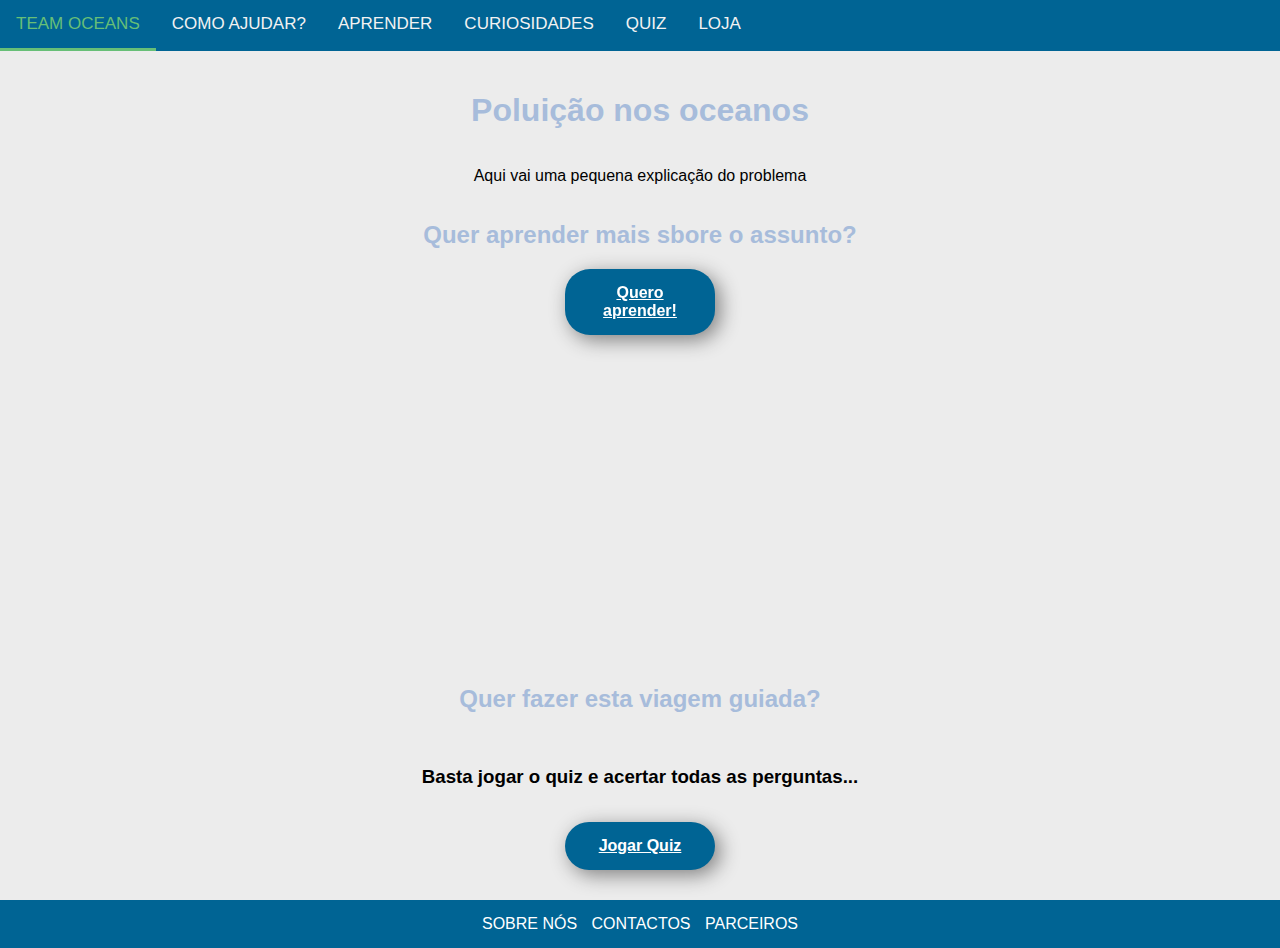
==== html/index.html @ f8f6587e "about" ====
<!DOCTYPE html>
<html>
    <head>
        <meta charset='utf-8'>
        <meta http-equiv='X-UA-Compatible' content='IE=edge'>
        <title>Team Oceans</title>
        <meta name='viewport' content='width=device-width, initial-scale=1'>
        <link rel="stylesheet" href="style.css">
        <link href="[data-uri]" rel="icon" type="image/x-icon" />
        <link rel="stylesheet" href="https://cdnjs.cloudflare.com/ajax/libs/font-awesome/4.7.0/css/font-awesome.min.css">
    </head>
    <body>
        <nav>
            <div class="topnav" id="myTopnav">
              <a href="" class="active">Team Oceans</a>
              <a href="Ajudar.html">Como Ajudar?</a>
              <a href="aprender.html">Aprender</a>
              <a href="curiosidades.html">Curiosidades</a>
              <a href="quiz.html">Quiz</a>
              <a href="loja.html">Loja</a>
            </div>
        </nav>
        <section class="container">
          <h1 class="title">Poluição nos oceanos</h1>
          <p>Aqui vai uma pequena explicação do problema</p>
          <h2 class="title">Quer aprender mais sbore o assunto?</h2>
          <a class="btn1 wave" href="aprender.html">Quero aprender!</a>
          <iframe src="https://www.youtube.com/embed/tgbNymZ7vqY" frameborder="0" class="video"></iframe>
          <h2 class="title">Quer fazer esta viagem guiada?</h2>
          <h3>Basta jogar o quiz e acertar todas as perguntas...</h3>
          <a class="btn1 wave" href="quiz.html">Jogar Quiz</a>
        </section>
        <footer>
          <a href="about.html">Sobre nós</a>
          <a href="#about us">Contactos</a>
          <a href="#about us">Parceiros</a>
        </footer>
    </body>
</html>
---- html/style.css ----
@import url("https://fonts.googleapis.com/css2?family=Poppins:ital,wght@0,100;0,200;0,300;0,400;0,500;0,600;0,700;0,800;0,900;1,100;1,200;1,300;1,400;1,500;1,600;1,700;1,800;1,900&display=swap");
html,
body {
  margin: 0;
  font-family: Arial, Helvetica, sans-serif;
  background-color: #ECECEC;
  height: 100%;
}

* {
  box-sizing: border-box;
}

.topnav {
  overflow: hidden;
  background-color: #006494;
}

.topnav a {
  text-transform: uppercase;
  float: left;
  display: block;
  color: #f2f2f2;
  text-align: center;
  padding: 14px 16px;
  text-decoration: none !important;
  font-size: 17px;
  border-bottom: 3px solid #006494;
}

.topnav a:hover {
  color: white;
  border-bottom: 3px solid #67BF77;
}

.topnav a.active {
  color: #67BF77;
}

.topnav .icon {
  display: none;
}


.container{
  margin: auto;
  margin-top: 20px;
  width: 100%;
  display: flex;
  flex-direction: column;
  text-align: center;
}

hr{
  color: #67BF77;
}

h3{
  padding: 15px 0;
}

.title{
  color: #A7BCDB;
}

.noticias{
  display: flex;
  margin-top: 20px;
}

footer{
  background-color: #006494;
  text-align: center;
  padding: 15px;
}


footer a{
  text-decoration: none;
  text-transform: uppercase;
  color: #fff;
  margin: 5px;

}

footer a:hover {
  color: white;
  border-bottom: 3px solid #67BF77;
}

.btn1{
  background-color: #006494;
  width: 150px;
  padding: 15px;
  border-radius: 25px;
  border: none;
  margin: auto;
  cursor: pointer;
  color: white;
  font-weight: bold;
  box-shadow: 5px 5px 20px gray;
  transition: 0.8s;
  position: relative;
  overflow: hidden;
  z-index: 1;
  margin-bottom: 30px;
}

.btn1::before {
  display: block;
  content: "";
  position: absolute;
  left: 0;
  top: auto;
  width: 100%;
  height: 0%;
  background-color: #fff;
  opacity: 1;
  z-index: -1;
  transition: 0.8s;
}



.wave:hover {
  color: #247BA0;
  border: none;
}

.wave::before{
  bottom: 0;
  border-radius: 50% 50% 0 0;
}

.wave:hover::before{
  height: 190%;
}

.video{
  width: 300px;
  height: 150px;
  margin: auto;
}

#mapa{
  width: 100%;
  height: 400px;
}

#mapContainer{
  padding: 10px;
}

#pin1{
  position: absolute;
  top: 300px;
  right: 300px;
}

#pin1:hover{
  width: 40px;
  cursor: pointer;
}

#pin2{
  position: absolute;
  top: 200px;
  right: 200px;
}

#pin2:hover{
  width: 40px;
  cursor: pointer;
}

#factBox{
  display: none;
}

.fotoPergunta{
  display: none;
  width: 200px;
  height: 100px;
  border-radius: 10px;
  margin-left: 30px;
  margin-top: 15px;
}

.timer{
  display: none;
  background-color: #006494;
  color: #fff;
  border-radius: 50%;
  text-align: center;
  width: 70px;
  height: 70px;
  margin-right: 20px;
  line-height: 70px;
}

#infoContainer{
  display: flex;
  justify-content: space-between;
  align-items: center;
  margin-bottom: 20px;
}

.next{
  cursor: pointer;
}

.respostas{
  display: grid;
  grid-template-columns: auto auto;
  padding: 10px;
  display: none;
}

#rep1{
  height: 100px;
  background-color: rgb(255, 0, 0);
  color: white;
  text-align: center;
  line-height: 100px;
}
#rep2{
  height: 100px;
  background-color: rgb(0, 4, 255);
  color: white;
  text-align: center;
  line-height: 100px;
}
#rep3{
  height: 100px;
  background-color: rgb(60, 255, 0);
  color: white;
  text-align: center;
  line-height: 100px;
}
#rep4{
  height: 100px;
  background-color: rgb(238, 255, 0);
  color: white;
  text-align: center;
  line-height: 100px;
}

.pergunta{
  display: flex;
  justify-content: space-between;
  margin: 0 30px;
  display: none;
}

#formContainer{
  border-radius: 5px;
  background-color: #247BA0;
  display: none;
  flex-direction: column;
  width: 150px;
  margin: auto;
  padding: 20px;
  color: #fff;
  margin-bottom: 30px;
}

#formContainer input{
  width: 100%;
  margin: 5px 0;
}

#formContainer label{
  text-align: start;
}

#subBtn{
  border: none;
  border-radius: 5px;
  color: #006494;
  background-color: #fff;
  width: 150px;
  margin: 10px 0;
  padding: 10px;
}

#subBtn:hover{
  cursor: pointer;
}


#lojaContainer{
  display: grid;
  grid-template-columns: auto auto auto;
  margin: 20px auto;
  height: 100%;
}

.produto{
  display: flex;
  flex-direction: column;
  background-color: #A7BCDB;
  margin: 10px;
  padding: 10px;
  border-radius: 10px;
  box-shadow: 5px 5px 20px gray;
  cursor: pointer;
  align-items: center;
}

.produto img{
  flex-grow: 1;
  width: 100%;
}

.preco{
  display: flex;
  align-items: center;
}

.preco img{
  width: 40px;
}

.aprenderContainer{
  padding: 20px;
}


.aprenderContainer img{
  width: 270px;
  height: 150px;
  margin: 5px;
}

/* --------- TABLET --------- */
@media (min-width: 600px) {
  .produto{
    width: 180px;
    height: 300px;
  }
}

/* --------- LAPTOP --------- */
@media (min-width: 800px) {

  .video{
    width: 700px;
    height: 300px;
    margin: auto;
  }

  .fotoPergunta{
    width: 300px;
    height: 200px;
    border-radius: 10px;
    margin-left: 85px;
    margin-top: 45px;
  }

  .timer{
    background-color: #006494;
    color: #fff;
    border-radius: 50%;
    text-align: center;
    width: 90px;
    height: 90px;
    margin-right: 40px;
    line-height: 90px;
  }

  #formContainer{
    width: 350px;
  }


  #subBtn{
    width: 250px;
  }

  .produto{
    width: 230px;
    height: 350px;
  }
}


.time{
  text-align: center;
}
.timeline {
  position: relative;
  max-width: 1200px;
  margin: 0 auto;
}


.timeline::after {
  content: '';
  position: absolute;
  width: 6px;
  background-color: white;
  top: 0;
  bottom: 0;
  left: 50%;
  margin-left: -3px;
}


.containerTime{
  padding: 10px 40px;
  position: relative;
  background-color: inherit;
  width: 50%;
}

.containerTime::after {
  content: '';
  position: absolute;
  width: 25px;
  height: 25px;
  right: -17px;
  background-color: white;
  border: 4px solid #006494;
  top: 15px;
  border-radius: 50%;
  z-index: 1;
}

.left {
  left: 0;
}


.right {
  left: 50%;
}

.left::before {
  /*content: " ";*/
  height: 0;
  position: absolute;
  top: 22px;
  width: 0;
  z-index: 1;
  right: 30px;
  border: medium solid white;
  border-width: 10px 0 10px 10px;
  border-color: transparent transparent transparent white;
}


.right::before {
  /*content: " ";*/
  height: 0;
  position: absolute;
  top: 22px;
  width: 0;
  z-index: 1;
  left: 30px;
  border: medium solid white;
  border-width: 10px 10px 10px 0;
  border-color: transparent white transparent transparent;
}


.right::after {
  left: -16px;
}

/* The actual content */
.content {
  padding: 20px 30px;
  background-color: white;
  position: relative;
  border-radius: 6px;
}

.content img{
  width: 250px;
}

/* Media queries - Responsive timeline on screens less than 600px wide */
@media screen and (max-width: 600px) {

  .content img{
    width: 100%;
  }
  /* Place the timelime to the left */
  .timeline::after {
  left: 31px;
  }
  
  /* Full-width containers */
  .containerTime {
  width: 100%;
  padding-left: 70px;
  padding-right: 25px;
  }
  
  /* Make sure that all arrows are pointing leftwards */
  .containerTime::before {
  left: 60px;
  border: medium solid white;
  border-width: 10px 10px 10px 0;
  border-color: transparent white transparent transparent;
  }

  /* Make sure all circles are at the same spot */
  .left::after, .right::after {
  left: 15px;
  }
  
  /* Make all right containers behave like the left ones */
  .right {
  left: 0%;
  }
}




/* css como ajudar */

.containerCarousel{
  
  width: 50%;
  margin: auto;
  margin-bottom: 50px;
}

.carousel-inner img{
  border: 3px solid #006494;
  height: 200px !important;
  margin: auto !important;
}

.item h3{
  font-size: 200%;
  text-align: center;
  color: #006494;
  margin-top: auto;
}

.item p{
  font-size: 150%;
  text-align: center;
  color: #006494;
}

.containerJogo{
  width: 50%;
  margin: auto;
  margin-bottom: 90px;
}

.carousel-control.right {
  background-image: none !important;
}

.carousel-control.left{
  background-image: none !important;
}
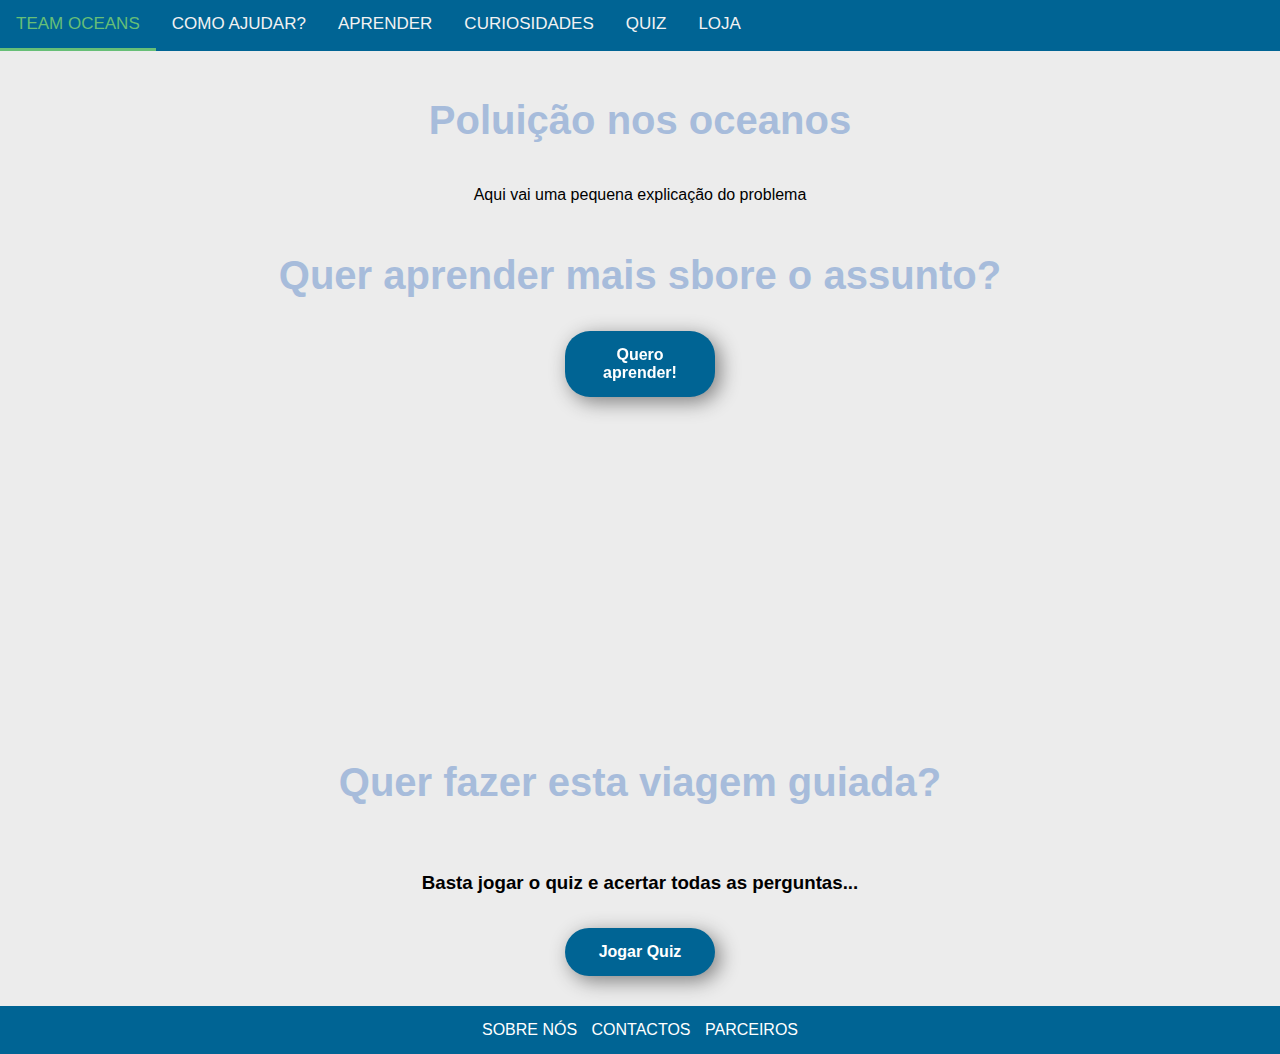
==== commit d6a2b5f4: "about , score and contacts" ====
--- a/html/index.html
+++ b/html/index.html
@@ -32,7 +32,7 @@
         </section>
         <footer>
           <a href="about.html">Sobre nós</a>
-          <a href="#about us">Contactos</a>
+          <a href="contact.html">Contactos</a>
           <a href="#about us">Parceiros</a>
         </footer>
     </body>
--- a/html/style.css
+++ b/html/style.css
@@ -61,6 +61,7 @@
 
 .title{
   color: #A7BCDB;
+  font-size: 40px;
 }
 
 .noticias{
@@ -72,6 +73,7 @@
   background-color: #006494;
   text-align: center;
   padding: 15px;
+
 }
 
 
@@ -104,6 +106,7 @@
   overflow: hidden;
   z-index: 1;
   margin-bottom: 30px;
+  text-decoration: none;
 }
 
 .btn1::before {
@@ -216,12 +219,15 @@
   display: none;
 }
 
+
 #rep1{
   height: 100px;
   background-color: rgb(255, 0, 0);
   color: white;
   text-align: center;
   line-height: 100px;
+  margin: 5px;
+  cursor: pointer;
 }
 #rep2{
   height: 100px;
@@ -229,20 +235,26 @@
   color: white;
   text-align: center;
   line-height: 100px;
+  margin: 5px;
+  cursor: pointer;
 }
 #rep3{
   height: 100px;
-  background-color: rgb(60, 255, 0);
+  background-color: rgb(42, 180, 0);
   color: white;
   text-align: center;
   line-height: 100px;
+  margin: 5px;
+  cursor: pointer;
 }
 #rep4{
   height: 100px;
-  background-color: rgb(238, 255, 0);
+  background-color: rgb(255, 174, 0);
   color: white;
   text-align: center;
   line-height: 100px;
+  margin: 5px;
+  cursor: pointer;
 }
 
 .pergunta{
@@ -252,26 +264,6 @@
   display: none;
 }
 
-#formContainer{
-  border-radius: 5px;
-  background-color: #247BA0;
-  display: none;
-  flex-direction: column;
-  width: 150px;
-  margin: auto;
-  padding: 20px;
-  color: #fff;
-  margin-bottom: 30px;
-}
-
-#formContainer input{
-  width: 100%;
-  margin: 5px 0;
-}
-
-#formContainer label{
-  text-align: start;
-}
 
 #subBtn{
   border: none;
@@ -323,13 +315,115 @@
 
 .aprenderContainer{
   padding: 20px;
-}
-
+  text-align: center;
+}
+
+.aprenderContainer iframe{
+  margin: auto;
+  width: 100%;
+  height: 150px;
+}
 
 .aprenderContainer img{
   width: 270px;
   height: 150px;
   margin: 5px;
+}
+
+
+
+.aboutContainer{
+  margin: 20px;
+}
+
+.membrosContainer{
+  display: flex;
+  flex-direction: column;
+  margin: auto;
+  margin: 10px;
+}
+
+.membro{
+  background-color: #fff;
+  margin: 10px;
+  padding: 10px;
+  text-align: center;
+  box-shadow: 5px 5px 20px gray;
+}
+
+.membro .nome{
+  color: #247BA0;
+  text-transform: uppercase;
+}
+
+.membro img{
+  width: 100%;
+  border-radius: 8px;
+}
+
+
+#aboutTitle{
+  color: #A7BCDB;
+  text-transform: uppercase;
+  text-align: center;
+}
+
+#score{
+  display: none;
+}
+
+#final{
+  display: none;
+}
+
+
+.campo{
+  margin-bottom: 1em;
+}
+
+.campo label{
+  margin-bottom: 0.2em;
+  color: #006494;
+  display: block;
+  font-size: 20px;
+}
+
+.campo input{
+  margin: auto;
+}
+
+.campo input[type="text"], .campo input[type="email"], .campo select, .campo textarea{
+  padding: 0.2em;
+  border: 1px solid #006494;
+  box-shadow: 5px 5px 20px gray;
+  display: block;
+  margin: auto;
+}
+
+
+.campo select option{
+  padding-right: 1em;
+}
+
+.campo input:focus, .campo select:focus, .campo textarea:focus{
+  background: #ECECEC;
+}
+
+
+#texto{
+  width: 40%;
+  height: 100px;
+}
+
+#subtitulo{
+  padding: 10px;
+  font-weight: bold;
+  color: #006494;
+  font-size: large;
+}
+
+.grupo{
+  color: #006494;
 }
 
 /* --------- TABLET --------- */
@@ -338,11 +432,20 @@
     width: 180px;
     height: 300px;
   }
+
+  .membrosContainer{
+    flex-direction: row;
+  }
+
+  .aprenderContainer iframe{
+    height: 370px;
+  }
+
 }
 
 /* --------- LAPTOP --------- */
 @media (min-width: 800px) {
-
+  
   .video{
     width: 700px;
     height: 300px;
@@ -356,7 +459,7 @@
     margin-left: 85px;
     margin-top: 45px;
   }
-
+  
   .timer{
     background-color: #006494;
     color: #fff;
@@ -368,18 +471,22 @@
     line-height: 90px;
   }
 
-  #formContainer{
-    width: 350px;
-  }
-
 
   #subBtn{
     width: 250px;
   }
-
+  
   .produto{
     width: 230px;
     height: 350px;
+  }
+
+  .membrosContainer{
+    flex-direction: row;
+  }
+
+  .aprenderContainer iframe{
+    width: 50%;
   }
 }
 
@@ -479,6 +586,13 @@
   width: 250px;
 }
 
+.content h3{
+  font-weight: bold;
+  color: #006494;
+  padding: 0;
+  font-size: 20px;
+}
+
 /* Media queries - Responsive timeline on screens less than 600px wide */
 @media screen and (max-width: 600px) {
 
@@ -518,7 +632,6 @@
 
 
 
-
 /* css como ajudar */
 
 .containerCarousel{
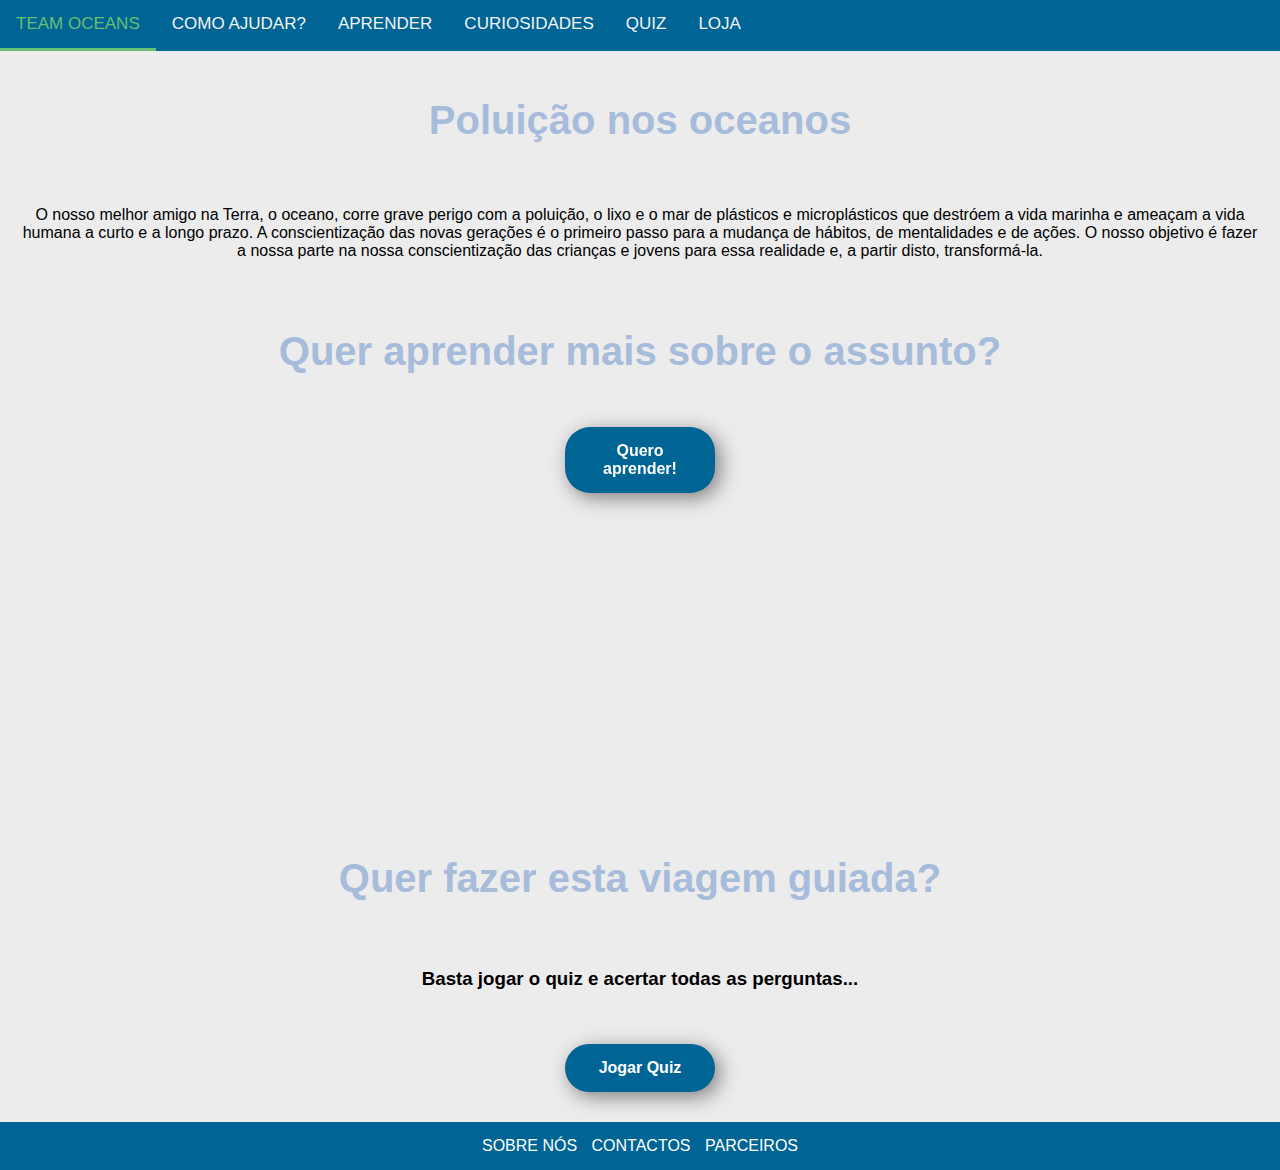
==== commit d5f18fd6: "about" ====
--- a/html/index.html
+++ b/html/index.html
@@ -8,6 +8,7 @@
         <link rel="stylesheet" href="style.css">
         <link href="[data-uri]" rel="icon" type="image/x-icon" />
         <link rel="stylesheet" href="https://cdnjs.cloudflare.com/ajax/libs/font-awesome/4.7.0/css/font-awesome.min.css">
+        <script src="menu.js"></script>
     </head>
     <body>
         <nav>
@@ -18,12 +19,15 @@
               <a href="curiosidades.html">Curiosidades</a>
               <a href="quiz.html">Quiz</a>
               <a href="loja.html">Loja</a>
+              <a href="javascript:void(0);" class="icon" onclick="myFunction()">
+                <img src="icons8-map-pin-office/icons8-menu-arredondado-50.png" alt="menu">
+              </a>
             </div>
         </nav>
         <section class="container">
           <h1 class="title">Poluição nos oceanos</h1>
-          <p>Aqui vai uma pequena explicação do problema</p>
-          <h2 class="title">Quer aprender mais sbore o assunto?</h2>
+          <p id="indexDesc">O nosso melhor amigo na Terra, o oceano, corre grave perigo com a poluição, o lixo e o mar de plásticos e microplásticos que destróem a vida marinha e ameaçam a vida humana a curto e a longo prazo. A conscientização das novas gerações é o primeiro passo para a mudança de hábitos, de mentalidades e de ações. O nosso objetivo é fazer a nossa parte na nossa conscientização das crianças e jovens para essa realidade e, a partir disto, transformá-la.</p>
+          <h2 class="title">Quer aprender mais sobre o assunto?</h2>
           <a class="btn1 wave" href="aprender.html">Quero aprender!</a>
           <iframe src="https://www.youtube.com/embed/tgbNymZ7vqY" frameborder="0" class="video"></iframe>
           <h2 class="title">Quer fazer esta viagem guiada?</h2>
--- a/html/style.css
+++ b/html/style.css
@@ -49,6 +49,7 @@
   display: flex;
   flex-direction: column;
   text-align: center;
+  min-height: 100%;
 }
 
 hr{
@@ -97,6 +98,7 @@
   border-radius: 25px;
   border: none;
   margin: auto;
+  margin-top: 20px;
   cursor: pointer;
   color: white;
   font-weight: bold;
@@ -145,47 +147,12 @@
   margin: auto;
 }
 
-#mapa{
-  width: 100%;
-  height: 400px;
-}
-
-#mapContainer{
-  padding: 10px;
-}
-
-#pin1{
-  position: absolute;
-  top: 300px;
-  right: 300px;
-}
-
-#pin1:hover{
-  width: 40px;
-  cursor: pointer;
-}
-
-#pin2{
-  position: absolute;
-  top: 200px;
-  right: 200px;
-}
-
-#pin2:hover{
-  width: 40px;
-  cursor: pointer;
-}
-
-#factBox{
-  display: none;
-}
-
 .fotoPergunta{
   display: none;
   width: 200px;
   height: 100px;
   border-radius: 10px;
-  margin-left: 30px;
+  margin-left: 15px;
   margin-top: 15px;
 }
 
@@ -225,43 +192,47 @@
   background-color: rgb(255, 0, 0);
   color: white;
   text-align: center;
-  line-height: 100px;
   margin: 5px;
   cursor: pointer;
+  padding: 15px 0;
 }
 #rep2{
   height: 100px;
   background-color: rgb(0, 4, 255);
   color: white;
   text-align: center;
-  line-height: 100px;
   margin: 5px;
   cursor: pointer;
+  padding: 15px 0;
 }
 #rep3{
   height: 100px;
   background-color: rgb(42, 180, 0);
   color: white;
   text-align: center;
-  line-height: 100px;
   margin: 5px;
   cursor: pointer;
+  padding: 15px 0;
 }
 #rep4{
   height: 100px;
   background-color: rgb(255, 174, 0);
   color: white;
   text-align: center;
-  line-height: 100px;
   margin: 5px;
   cursor: pointer;
+  padding: 15px 0;
 }
 
 .pergunta{
   display: flex;
   justify-content: space-between;
-  margin: 0 30px;
+  margin: 0 10px;
   display: none;
+}
+
+.pergunta img{
+  height: 50px;
 }
 
 
@@ -426,6 +397,39 @@
   color: #006494;
 }
 
+.curiosidades{
+  display: flex;
+  flex-direction: column;
+}
+
+.curiosidade{
+  padding: 10px;
+  margin: 30px;
+  border-radius: 10px;
+  box-shadow: 5px 5px 20px gray;
+}
+
+.curiosidade p{
+  color: #006494;
+}
+
+.curiosidade img{
+  margin: 10px;
+  border-radius: 10px;
+  width: 80%;
+}
+
+.paragraph{
+  text-align: justify;
+  text-justify: inter-word;
+}
+
+.descricao{
+  color: #247BA0;
+  text-transform: uppercase
+}
+
+
 /* --------- TABLET --------- */
 @media (min-width: 600px) {
   .produto{
@@ -441,7 +445,12 @@
     height: 370px;
   }
 
-}
+  .pergunta{
+    margin: 0 30px;
+  }
+
+}
+
 
 /* --------- LAPTOP --------- */
 @media (min-width: 800px) {
@@ -488,12 +497,79 @@
   .aprenderContainer iframe{
     width: 50%;
   }
+
+  .curiosidades{
+    display: grid;
+    grid-template-columns: auto auto;
+  }
+
+  .curiosidade img{
+    height: 200px;
+    width: 320px;
+  }
+
+  #lista{
+    display: grid;
+    grid-template-columns: auto auto;
+  }
+
+  #rep1{
+    line-height: 100px;
+    padding: 0;
+  }
+  #rep2{
+    line-height: 100px;
+    padding: 0;
+  }
+  #rep3{
+    line-height: 100px;
+    padding: 0;
+  }
+  #rep4{
+    line-height: 100px;
+    padding: 0;
+  }
+
+  #indexDesc{
+    padding: 20px;
+  }
+}
+
+/*********** HAMBURGUER MENU **********/
+
+@media screen and (max-width: 600px) {
+  .topnav a:not(:first-child) {display: none;}
+  .topnav a.icon {
+    float: right;
+    display: block;
+  }
+
+  .topnav a.icon img{
+    width: 20px;
+  }
+}
+
+@media screen and (max-width: 600px) {
+  .topnav.responsive {position: relative;}
+  .topnav.responsive .icon {
+    position: absolute;
+    right: 0;
+    top: 0;
+  }
+  .topnav.responsive a {
+    float: none;
+    display: block;
+    text-align: left;
+  }
 }
 
 
 .time{
   text-align: center;
 }
+
+/* TIMELINE*/
+
 .timeline {
   position: relative;
   max-width: 1200px;
@@ -574,7 +650,7 @@
   left: -16px;
 }
 
-/* The actual content */
+
 .content {
   padding: 20px 30px;
   background-color: white;
@@ -591,27 +667,31 @@
   color: #006494;
   padding: 0;
   font-size: 20px;
-}
-
-/* Media queries - Responsive timeline on screens less than 600px wide */
+
+}
+.content h2{
+  font-weight: bold;
+  color: #006494;
+  padding: 0;
+}
+
+
 @media screen and (max-width: 600px) {
 
   .content img{
     width: 100%;
   }
-  /* Place the timelime to the left */
+
   .timeline::after {
   left: 31px;
   }
   
-  /* Full-width containers */
   .containerTime {
   width: 100%;
   padding-left: 70px;
   padding-right: 25px;
   }
   
-  /* Make sure that all arrows are pointing leftwards */
   .containerTime::before {
   left: 60px;
   border: medium solid white;
@@ -619,12 +699,10 @@
   border-color: transparent white transparent transparent;
   }
 
-  /* Make sure all circles are at the same spot */
   .left::after, .right::after {
   left: 15px;
   }
   
-  /* Make all right containers behave like the left ones */
   .right {
   left: 0%;
   }
@@ -635,7 +713,7 @@
 /* css como ajudar */
 
 .containerCarousel{
-  
+  min-height: 100%;
   width: 50%;
   margin: auto;
   margin-bottom: 50px;
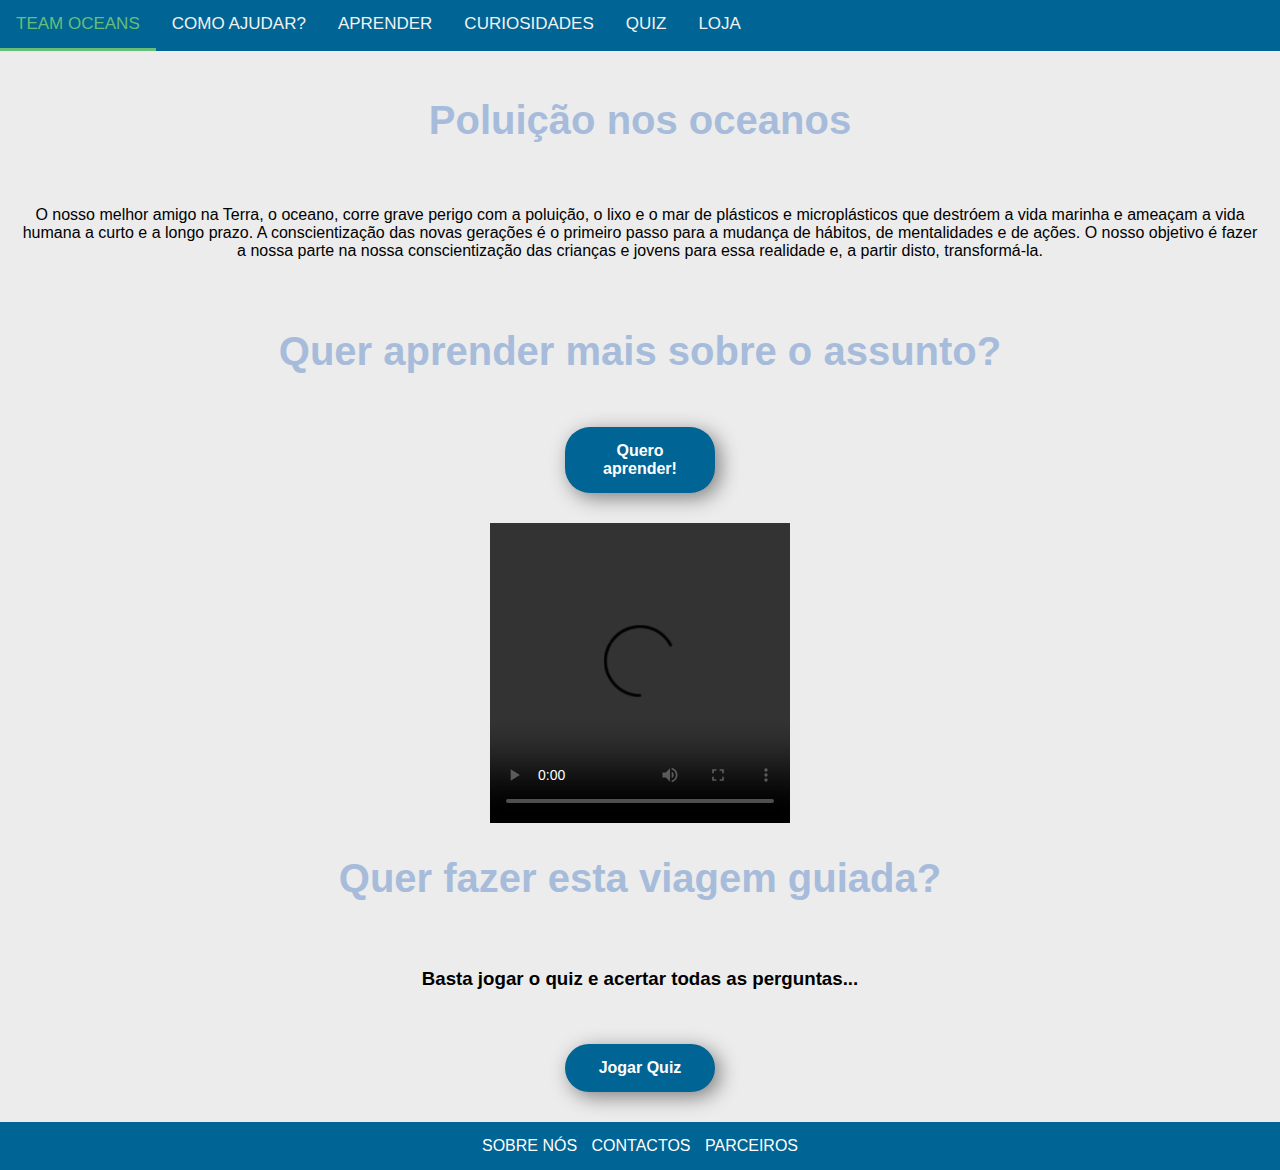
==== commit 202fa455: "video and contacts" ====
--- a/html/index.html
+++ b/html/index.html
@@ -29,7 +29,10 @@
           <p id="indexDesc">O nosso melhor amigo na Terra, o oceano, corre grave perigo com a poluição, o lixo e o mar de plásticos e microplásticos que destróem a vida marinha e ameaçam a vida humana a curto e a longo prazo. A conscientização das novas gerações é o primeiro passo para a mudança de hábitos, de mentalidades e de ações. O nosso objetivo é fazer a nossa parte na nossa conscientização das crianças e jovens para essa realidade e, a partir disto, transformá-la.</p>
           <h2 class="title">Quer aprender mais sobre o assunto?</h2>
           <a class="btn1 wave" href="aprender.html">Quero aprender!</a>
-          <iframe src="https://www.youtube.com/embed/tgbNymZ7vqY" frameborder="0" class="video"></iframe>
+          <video class="video" controls>
+            <source src="video/Video - Projeto 2 - Multimédia II - 720 p 60fps.mp4" type="video/mp4">
+          </video>
+          
           <h2 class="title">Quer fazer esta viagem guiada?</h2>
           <h3>Basta jogar o quiz e acertar todas as perguntas...</h3>
           <a class="btn1 wave" href="quiz.html">Jogar Quiz</a>
--- a/html/style.css
+++ b/html/style.css
@@ -262,7 +262,7 @@
   display: flex;
   flex-direction: column;
   background-color: #A7BCDB;
-  margin: 10px;
+  margin: 5px;
   padding: 10px;
   border-radius: 10px;
   box-shadow: 5px 5px 20px gray;
@@ -429,6 +429,73 @@
   text-transform: uppercase
 }
 
+.redes ul {
+  display: block;
+  list-style-type: disc;
+  margin-top: 1em;
+  margin-bottom: 1em;
+  margin-left: 0;
+  margin-right: 0;
+  padding-left: 40px;
+}
+
+#tejo{
+  width: 50%;
+  margin: auto;
+}
+
+#tejo img{
+  width: 100%;
+}
+
+/******** TABELA ***************/
+
+.containerTable > header {
+	margin: 0 auto;
+	padding: 1em;
+	text-align: center;
+}
+
+.containerTable > header h1 {
+  font-weight: 600;
+	font-size: 3em;
+	margin: 0;
+}
+
+.wrapper {
+	line-height: 1.5em;
+	margin: 0 auto;
+	padding: 2em 0 3em;
+	width: 90%;
+	max-width: 2000px;
+	overflow: hidden;
+}
+
+table {
+    border-collapse: collapse;
+    width: 100%;
+    background: #fff;
+}
+
+th {
+    background-color: #006494;
+    font-weight: bold;
+    color: #fff;
+    white-space: nowrap;
+}
+
+td, th {
+    padding: 0.3em 0.7em;
+    text-align: left;
+}
+
+tbody tr:nth-child(2n-1) {
+    background-color: #f5f5f5;
+    transition: all .125s ease-in-out;
+}
+tbody tr:hover {
+    background-color: rgba(50,98,149,.3);
+}
 
 /* --------- TABLET --------- */
 @media (min-width: 600px) {
@@ -449,6 +516,24 @@
     margin: 0 30px;
   }
 
+  td, th {
+    padding: 1em 1.5em;
+    text-align: left;
+  }
+
+  .produto{
+    margin: 10px;
+  }
+  
+  .produto img{
+    max-height: 169.47px;
+    flex-grow: 1;
+    width: 100%;
+  }
+
+  #tejo img{
+    height: 300px;
+  }
 }
 
 
@@ -456,7 +541,7 @@
 @media (min-width: 800px) {
   
   .video{
-    width: 700px;
+    width: min-content;
     height: 300px;
     margin: auto;
   }
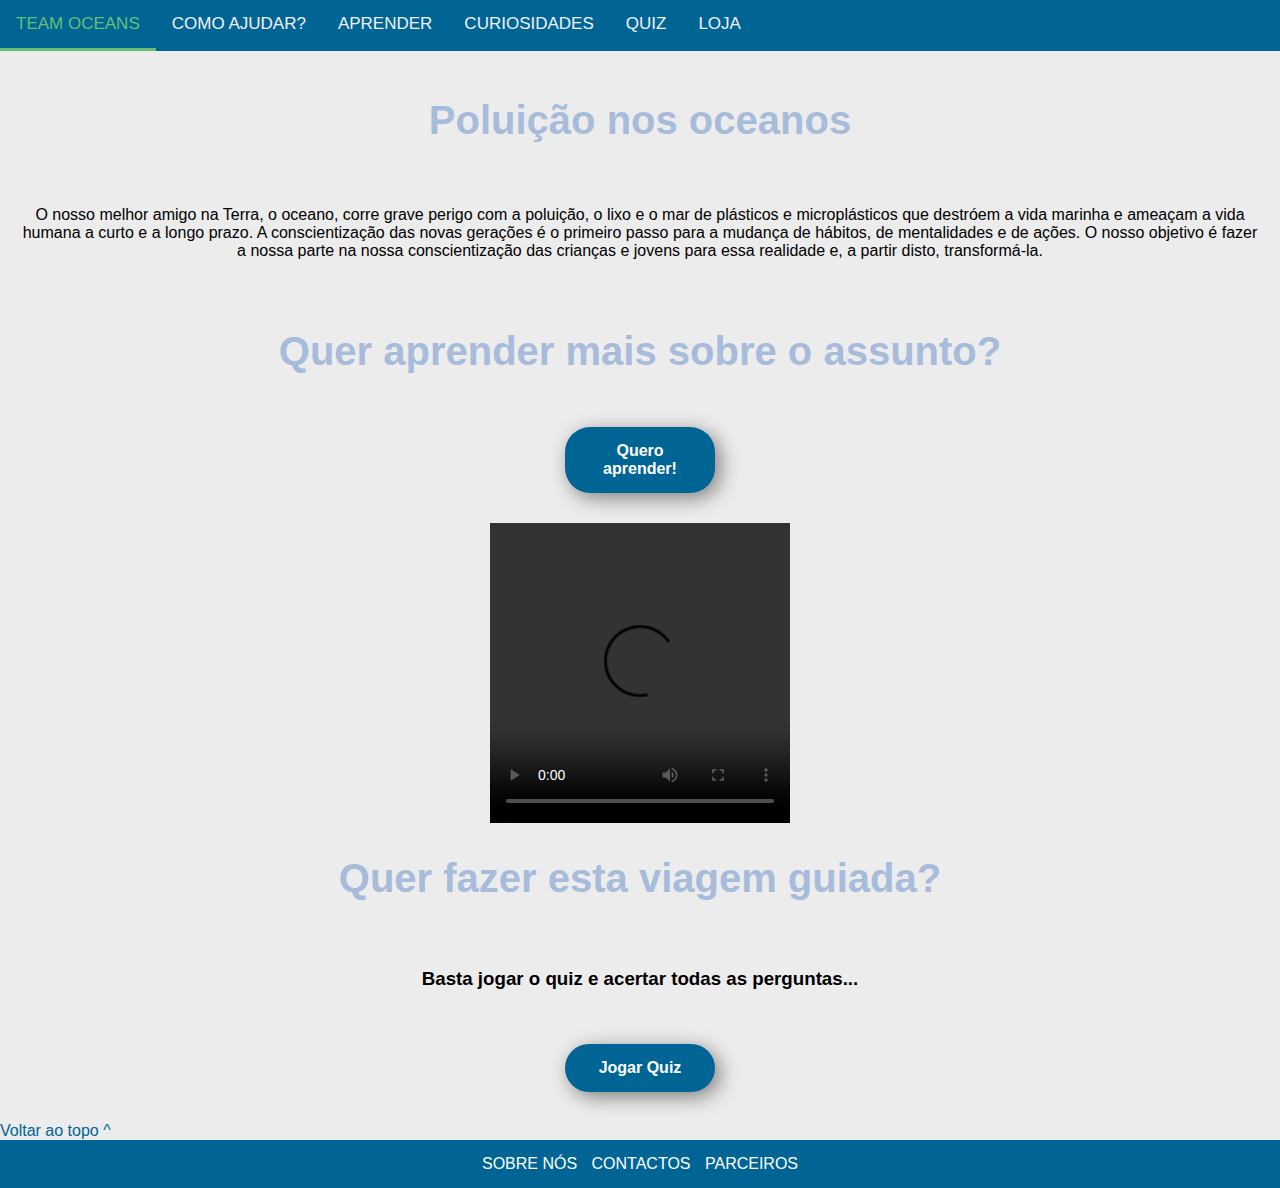
==== commit a639be80: "back top" ====
--- a/html/index.html
+++ b/html/index.html
@@ -37,6 +37,7 @@
           <h3>Basta jogar o quiz e acertar todas as perguntas...</h3>
           <a class="btn1 wave" href="quiz.html">Jogar Quiz</a>
         </section>
+        <a href="#myTopnav" class="backTop">Voltar ao topo ^</a>
         <footer>
           <a href="about.html">Sobre nós</a>
           <a href="contact.html">Contactos</a>
--- a/html/style.css
+++ b/html/style.css
@@ -448,6 +448,11 @@
   width: 100%;
 }
 
+.backTop{
+  text-decoration: none;
+  color: #006494;
+}
+
 /******** TABELA ***************/
 
 .containerTable > header {
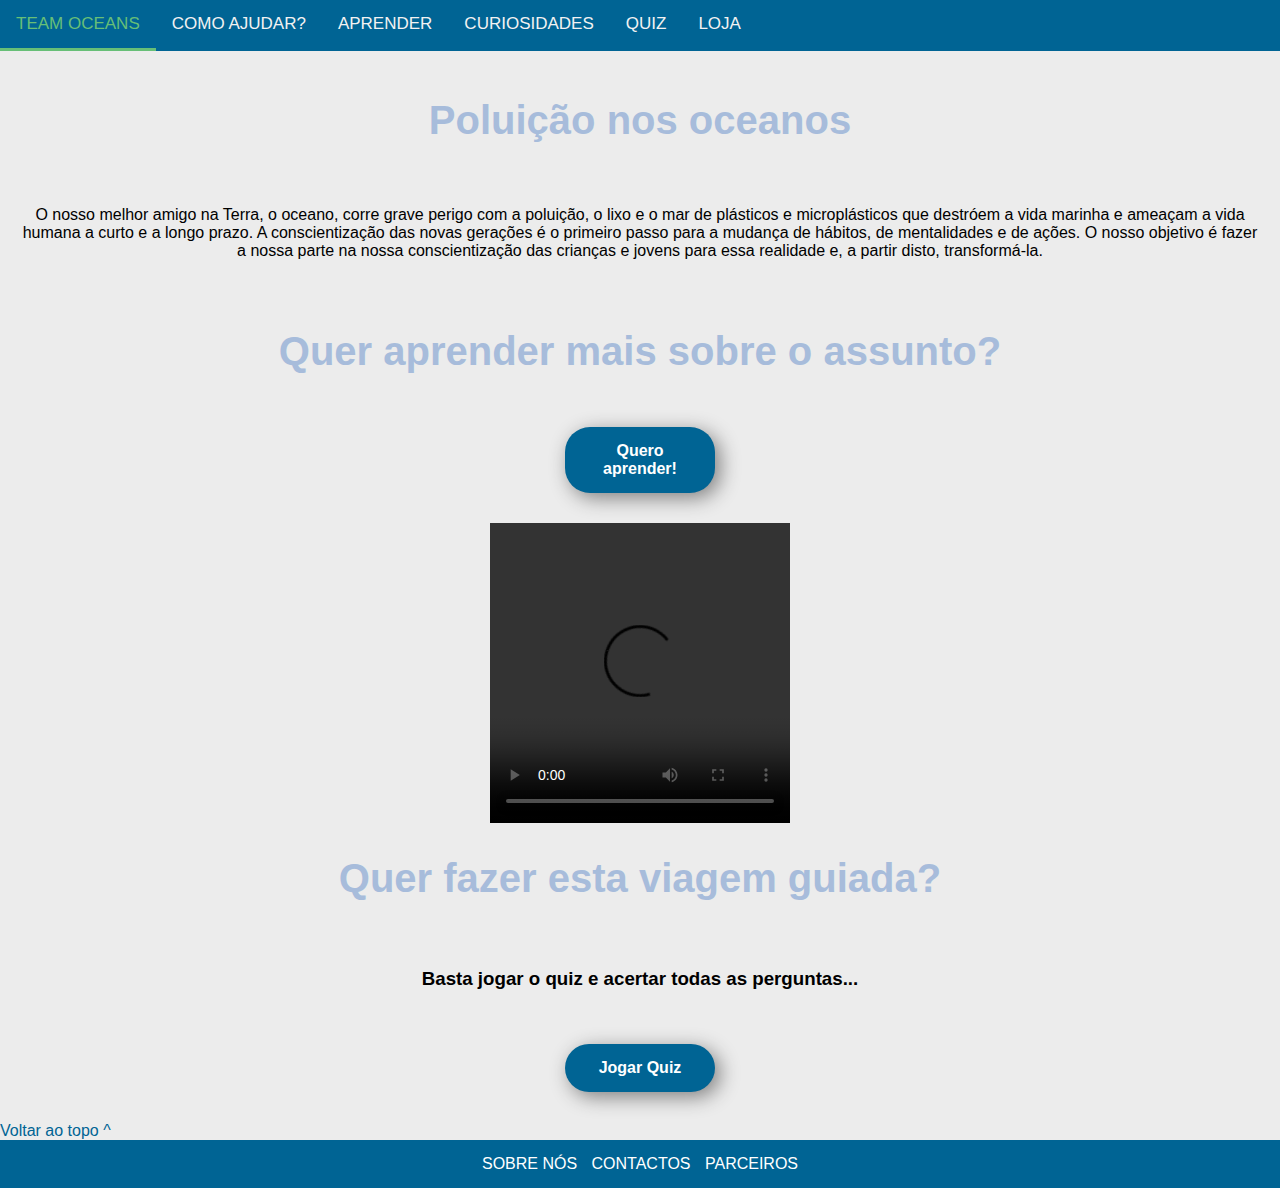
==== commit 1f7fe315: "partners" ====
--- a/html/index.html
+++ b/html/index.html
@@ -41,7 +41,7 @@
         <footer>
           <a href="about.html">Sobre nós</a>
           <a href="contact.html">Contactos</a>
-          <a href="#about us">Parceiros</a>
+          <a href="partners.html">Parceiros</a>
         </footer>
     </body>
 </html>
--- a/html/style.css
+++ b/html/style.css
@@ -453,6 +453,55 @@
   color: #006494;
 }
 
+.partnersContainer{
+  margin: 20px;
+}
+
+#partnersTitle{
+  color: #A7BCDB;
+  text-transform: uppercase;
+  text-align: center;
+}
+
+.parceirosContainer{
+  display: flex;
+  flex-direction: column;
+  margin: auto;
+  margin: 10px;
+  align-items: center;
+  justify-content: center;
+}
+
+.parceirosTitle{
+  color: #A7BCDB;
+  text-align: center;
+}
+
+.parceiros{
+  background-color: #fff;
+  margin: 10px;
+  padding: 10px;
+  text-align: center;
+  box-shadow: 5px 5px 20px gray;
+  width: 65%;
+}
+
+.parceiros .nome{
+  color: #247BA0;
+  text-transform: uppercase;
+}
+
+.parceiros .pais{
+  color: #247BA0;
+  text-transform: uppercase;
+  font-size: 75%;
+}
+
+.parceiros img{
+  width: 100%;
+  border-radius: 50%;
+}
+
 /******** TABELA ***************/
 
 .containerTable > header {
@@ -538,6 +587,14 @@
 
   #tejo img{
     height: 300px;
+  }
+
+  .parceirosContainer{
+    flex-direction: row;
+  }
+
+  .parceiros img{
+    width: 196px;
   }
 }
 
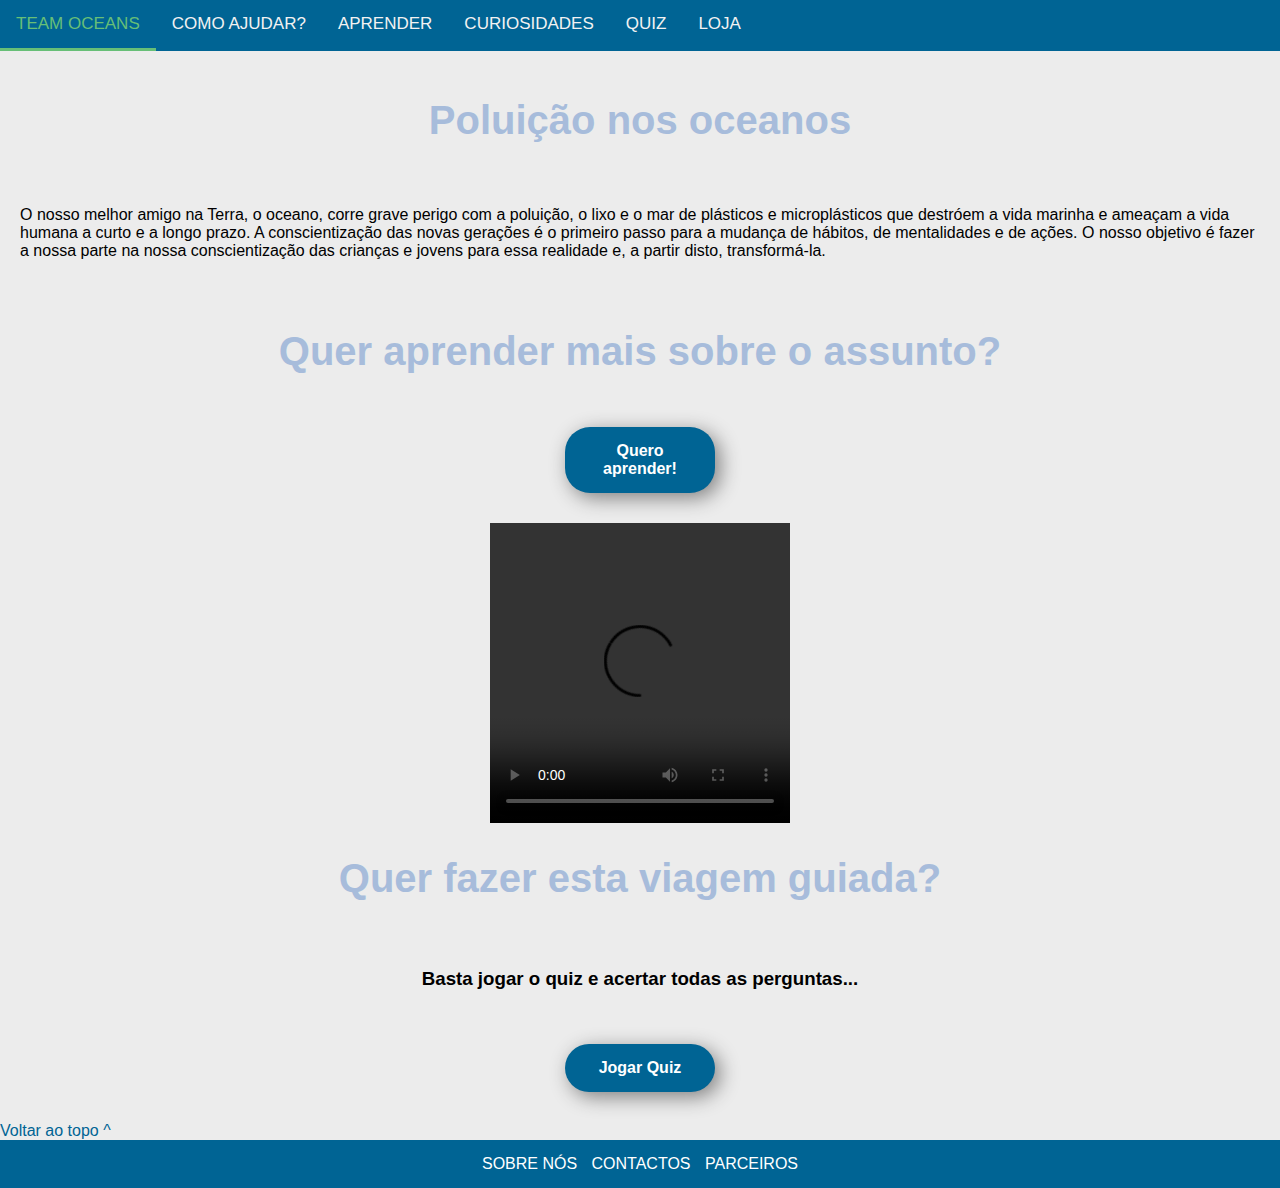
==== commit 6cfc49c8: "bugs solved" ====
--- a/html/index.html
+++ b/html/index.html
@@ -30,7 +30,7 @@
           <h2 class="title">Quer aprender mais sobre o assunto?</h2>
           <a class="btn1 wave" href="aprender.html">Quero aprender!</a>
           <video class="video" controls>
-            <source src="video/Video - Projeto 2 - Multimédia II - 720 p 60fps.mp4" type="video/mp4">
+            <source src="video/video.mp4" type="video/mp4">
           </video>
           
           <h2 class="title">Quer fazer esta viagem guiada?</h2>
--- a/html/style.css
+++ b/html/style.css
@@ -50,6 +50,10 @@
   flex-direction: column;
   text-align: center;
   min-height: 100%;
+}
+
+.container p{
+  text-align: start;
 }
 
 hr{
@@ -175,10 +179,6 @@
   margin-bottom: 20px;
 }
 
-.next{
-  cursor: pointer;
-}
-
 .respostas{
   display: grid;
   grid-template-columns: auto auto;
@@ -261,11 +261,10 @@
 .produto{
   display: flex;
   flex-direction: column;
-  background-color: #A7BCDB;
+  background-color: #fff;
   margin: 5px;
   padding: 10px;
   border-radius: 10px;
-  box-shadow: 5px 5px 20px gray;
   cursor: pointer;
   align-items: center;
 }
@@ -275,6 +274,10 @@
   width: 100%;
 }
 
+.produto h4{
+  color: #006494;
+}
+
 .preco{
   display: flex;
   align-items: center;
@@ -287,6 +290,10 @@
 .aprenderContainer{
   padding: 20px;
   text-align: center;
+}
+
+.aprenderContainer p{
+  text-align: start;
 }
 
 .aprenderContainer iframe{
@@ -406,7 +413,7 @@
   padding: 10px;
   margin: 30px;
   border-radius: 10px;
-  box-shadow: 5px 5px 20px gray;
+  background-color: #fff;
 }
 
 .curiosidade p{
@@ -425,6 +432,7 @@
 }
 
 .descricao{
+  flex-grow: 1;
   color: #247BA0;
   text-transform: uppercase
 }
@@ -484,6 +492,13 @@
   text-align: center;
   box-shadow: 5px 5px 20px gray;
   width: 65%;
+  display: flex;
+  flex-direction: column;
+  align-items: center;
+}
+
+.parceiros p{
+  flex-grow: 1;
 }
 
 .parceiros .nome{
@@ -500,6 +515,46 @@
 .parceiros img{
   width: 100%;
   border-radius: 50%;
+  flex-grow: 1;
+}
+
+#certo{
+  display: none;
+}
+
+#errado{
+  display: none;
+}
+
+.respostaCerta{
+  padding: 20px;
+  background-color: green;
+  color: white;
+  text-transform: uppercase;
+  border-radius: 5px;
+  width: fit-content;
+  margin: auto;
+  margin-bottom: 20px;
+}
+
+.respostaErrada{
+  padding: 20px;
+  background-color: red;
+  color: white;
+  text-transform: uppercase;
+  border-radius: 5px;
+  width: fit-content;
+  margin: auto;
+  margin-bottom: 20px;
+}
+
+#next{
+  cursor: pointer;
+}
+
+#back{
+  cursor: pointer;
+  width: 48px;
 }
 
 /******** TABELA ***************/
@@ -539,7 +594,7 @@
 }
 
 td, th {
-    padding: 0.3em 0.7em;
+    padding: 0.2% 1%;
     text-align: left;
 }
 
@@ -594,7 +649,7 @@
   }
 
   .parceiros img{
-    width: 196px;
+    width: 70%;
   }
 }
 
@@ -806,7 +861,7 @@
 }
 
 .content img{
-  width: 250px;
+  width: 60%;
 }
 
 .content h3{
@@ -826,7 +881,7 @@
 @media screen and (max-width: 600px) {
 
   .content img{
-    width: 100%;
+    width: 60%;
   }
 
   .timeline::after {
